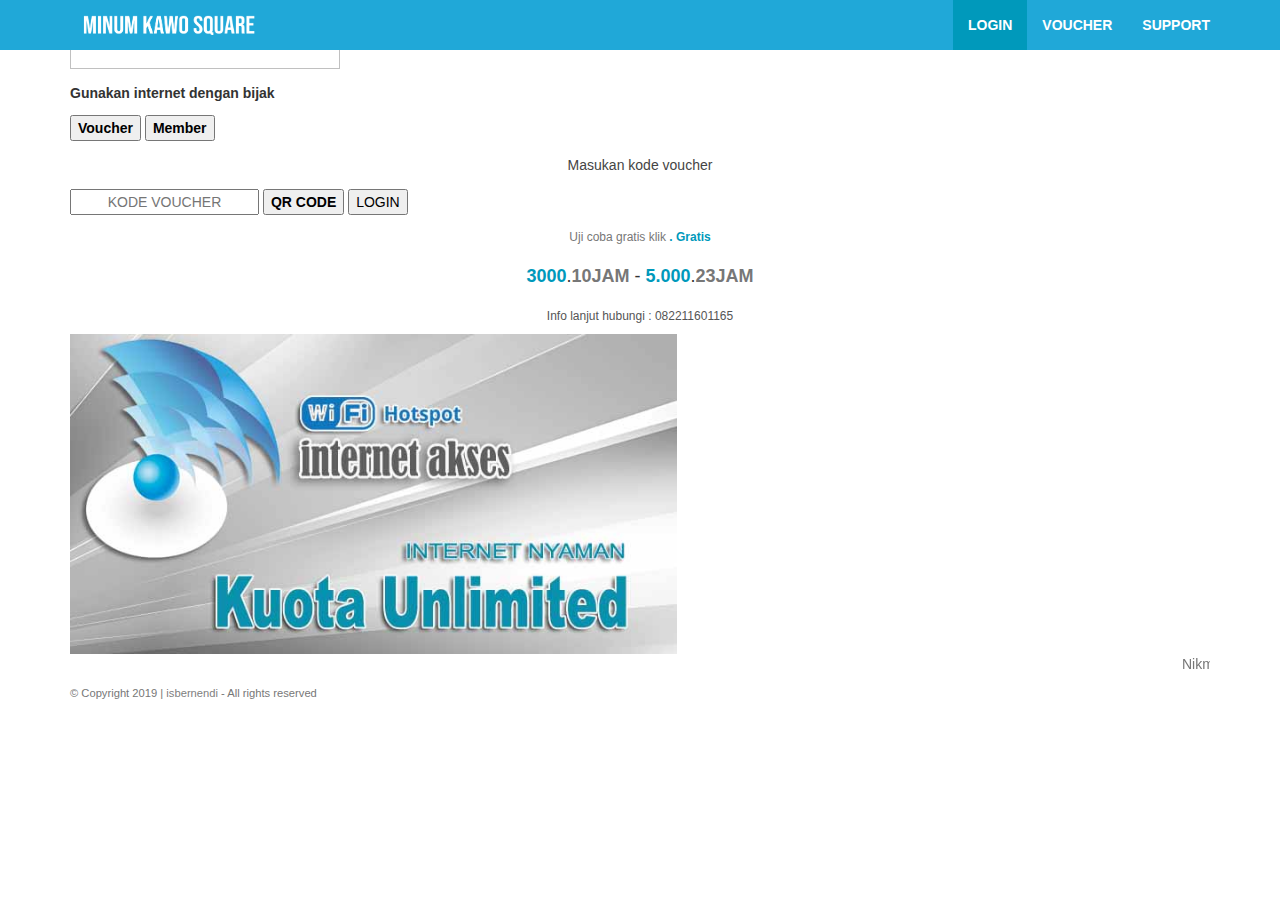
==== index.html @ 840cffe6 "Add files via upload" ====
<!DOCTYPE html PUBLIC "-//W3C//DTD XHTML 1.0 Transitional//EN"
   "http://www.w3.org/TR/xhtml1/DTD/xhtml1-transitional.dtd">
<html>
<head>
<title> login</title>
<meta http-equiv="Content-Type" content="text/html; charset=UTF-8" />
<meta http-equiv="pragma" content="no-cache" />
<meta http-equiv="expires" content="-1" />
<meta name="viewport" content="width=device-width; initial-scale=1.0; maximum-scale=1.0;"/>
<link rel="stylesheet" href="mks.css">
    <link rel="icon" type="/x-icon" href="/favicon.ico">
	<link href="jangan_dibuka/isbernendi.min.css" rel="stylesheet">
<link rel="stylesheet" type="text/css" href="css/style1.css" />
<link rel="stylesheet" type="text/css" href="jangan_dibuka/isbernendi.mks.css" />
<script type="text/javascript" src="js/modernizr.custom.86080.js"></script>	
	
</head>
<body>


<nav class="navbar navbar-default example6 navbar-fixed-top" style="font-weight:bold;">
    <div class="container">
      <div class="navbar-header">
        <button type="button" class="navbar-toggle collapsed" data-toggle="collapse" data-target="#navbar6">
          <span class="sr-only">Toggle navigation</span>
          <span class="icon-bar"></span>
          <span class="icon-bar"></span>
          <span class="icon-bar"></span>
        </button>
        <a class="navbar-brand text-hide" href="index.html">Brand Text
        </a>
      </div>
      <div id="navbar6" class="navbar-collapse collapse">
        <ul class="nav navbar-nav navbar-right tulisannav">
			<li class="active"><a href="index.html"><font color="#fff">LOGIN</font></a></li>	
          <li><a href="voucher.html">VOUCHER</a></li>
	
          <li ><a href="support.html">SUPPORT</a></li>
		  
		
        </ul>
      </div>
    </div>
  </nav> 
  </div>

</div>
	<div class="container">
		<div class="row">
			<div class="col-11 mr-a box-semua" id="main" style="float:none;">
				<div class="row">
					<div class="col-5">	
						<div class="row">
							<div class="col-12">
								<div class="logo bmh-80 bg-white text-center">
							<img width="270" height="60" src="logo.png" class="img-responsive" style="margin:1px auto;"/>
								</div>
							<p style="margin-top:-20px">
							</div>
						</div>
					
                       <div class="row">
					   
						<div class="bawah-judul text-grey"><p><h4>Gunakan internet dengan bijak<h4></p></div>
						</div>
						<p style="margin-top:-20px">
							<div class="row">
							<div class="col-12">
								<div class="card ">
									<div class="login">

	</div>			
						
<button class="small-button2" onclick="openLogin(event, 'KV')" id="kodevoucher"> <b>Voucher</b></button>
							
<button class="small-button2" onclick="openLogin(event, 'UP')" id="userpass"> <b>Member</b></button> 							

      <div id="KV" class="tabcontent">

        <form name="sendinkv" action="$(link-login-only)" method="post">


     <div class="form-group">
 <p style="color:#444;font-size:14px; text-align:center">Masukan kode voucher</p>
<b><input style="text-align:center"oninput="this.value = this.value.toUpperCase()" type="text" class="form-control" name="username" onblur="password.value=username.value" placeholder="KODE VOUCHER" required="required" autocomplete="off"></b>
<input type="hidden" class="form-control" placeholder="Password" name="password">
							
<button type="button" class="small-button1 "onclick="window.location='https://laksa19.github.io/myqr';"><b>QR CODE</b></button>
						
<button  class="small-button1">LOGIN</button>


</div>
</div>

      <div id="UP" class="tabcontent">
 <p style="color:#444;font-size:14px; text-align:center">Masukan Username dan Password</p> 

<p  style="margin-top:-5px;">	
 <input style="text-align:center" type="text" class="form-contro2" name="username" placeholder="Username" required="required" autocomplete="off">

 <input style="text-align:center" type="text" class="form-contro2" placeholder="Password" name="password"required="required" autocomplete="off">



		<button type="button" class="small-button1"onclick="window.location='https://laksa19.github.io/myqr';"><b>QR CODE</b></button>
	
	
	<button  class="small-button1">LOGIN</button>
	

</div>	

<script>
function openLogin(evt, loginName) {
    var i, tabcontent, tablinks;
    tabcontent = document.getElementsByClassName("tabcontent");
    for (i = 0; i < tabcontent.length; i++) {
        tabcontent[i].style.display = "none";
    }
    tablinks = document.getElementsByClassName("tablinks");
    for (i = 0; i < tablinks.length; i++) {
        tablinks[i].className = tablinks[i].className.replace(" active", "");
    }
    document.getElementById(loginName).style.display = "block";
    evt.currentTarget.className += " active";
}

// Get the element with id="defaultOpen" and click on it
document.getElementById("kodevoucher").click();
</script>
<!--login kolom 2 tutup-->

								<p style="margin-top:5px">
								<p style="font-size:12px;text-align:center"><font color="#777">
						
Uji coba gratis klik  <font color="#0099bb"><b> . Gratis</b></a></font><br />
							</font></p>	
							
							<p style="font-size:18px;text-align:center">
							<font color="#0099bb"><b>3000</b></font>.<font color="#777"><b>10JAM</b></font>
							- <font color="#0099bb"><b>5.000</b></font>.<font color="#777"><b>23JAM</b><br>
								
					<p style="font-size:12px;text-align:center"><font color="#555">Info lanjut hubungi : 082211601165	</font></p>	
				<p style="margin-top:-5px">
							
									<p style="margin-top:5px">
								<div class="row">
							<div class="col-12">
									
							</div>
				
				
				
							</div>
								</div>
							</div>
						</div>
		<div class="row">
		<div class="cardx">
		</div></div>					
</div>
	<div class="col-7">
		<div class="row">	<a href="index.html">
<img src="banner.jpg" alt="Desa Digital" style="width:100%; max-width: 607px; height:auto;"/></a>
		</div>
	
									<div class="text-berjalan bg-white text-grey"><marquee height="17" scrolldelay="150">Nikmati layanan internet unlimited Bebas kuota  -  Gunakan Akses Internet Dengan santun dan bijak </marquee></div>
								
	</div>
</div>
</div>
	<p style="margin-top:5px">
<div class="text-center text-grey" style="font-size: 80%">&copy; Copyright 2019 | <a style="color: grey" href="http://fb.com/ber.nendi">isbernendi</a> - All rights reserved
</div>
</div>
<Script Language='Javascript'>
document.write(unescape('%0A%20%20%20%20%3C%21%2D%2D%20%6A%51%75%65%72%79%20%2D%2D%3E%0A%20%20%20%20%3C%73%63%72%69%70%74%20%73%72%63%3D%22%6A%73%2F%6A%71%75%65%72%79%2E%6A%73%22%3E%3C%2F%73%63%72%69%70%74%3E%0A%20%20%20%20%3C%73%63%72%69%70%74%20%73%72%63%3D%22%6A%73%2F%62%6F%6F%74%73%74%72%61%70%2E%6D%69%6E%2E%6A%73%22%3E%3C%2F%73%63%72%69%70%74%3E%0A%09%3C%73%63%72%69%70%74%20%73%72%63%3D%22%6A%73%2F%70%6D%69%6E%63%73%73%2E%6A%73%22%3E%3C%2F%73%63%72%69%70%74%3E'));

</Script>






</body>
</html>
---- jangan_dibuka/isbernendi.min.css ----
content:"\e259"}.glyphicon-menu-up:before{
content:"\e260"}*{
-webkit-box-sizing:border-box;
-moz-box-sizing:border-box;
box-sizing:border-box}:after,:before{
	-webkit-box-sizing:border-box;
	-moz-box-sizing:border-box;
	box-sizing:border-box}html{
		font-size:10px;-webkit-tap-highlight-color:rgba(0,0,0,0)}
		body{font-family:"Helvetica Neue",Helvetica,Arial,sans-serif;
		font-size:14px;line-height:1.42857143;
		color:#333;background-color:#fff}
		button,input,select,textarea{
			font-family:inherit;
			font-size:inherit;
			line-height:inherit}a{
color:#337ab7;
text-decoration:none}
.sr-only{
position:absolute;width:1px;height:1px;padding:0;margin:-1px;
overflow:hidden;clip:rect(0,0,0,0);border:0}
.sr-only-focusable:active,.sr-only-focusable:focus{
position:static;width:auto;height:auto;margin:0;
overflow:visible;clip:auto}[role=button]{
font-family:inherit;font-weight:500;line-height:1.1;color:inherit}.
.list-inline>li{display:inline-block;padding-right:5px;
padding-left:5px}dl{margin-top:0;margin-bottom:20px}dd,dt{
line-height:1.42857143}dt{font-weight:700}dd{margin-left:0}
@media (min-width:768px){.dl-horizontal dt{float:left;width:160px;
overflow:hidden;clear:left;text-align:right;text-overflow:ellipsis;
white-space:nowrap}.dl-horizontal dd{
margin-left:180px}}abbr[data-original-title],abbr[title]{
cursor:help;border-bottom:1px dotted #777}.initialism{
font-size:90%;text-transform:uppercase}blockquote{
padding:10px 20px;margin:0 0 20px;font-size:17.5px;																									
overflow-y:scroll}.container{padding-right:15px;padding-left:15px;margin-right:auto;
margin-left:auto}@media (min-width:768px){.container{width:750px}}@media (min-width:992px){.container{
width:970px}}@media (min-width:1200px){.container{width:1170px}}.container-fluid{
padding-right:15px;padding-left:15px;margin-right:auto;margin-left:auto}
.dropdown-toggle.btn-info{color:#fff;background-color:#31b0d5;border-color:#269abc}
.dropdown-toggle.btn-warning:focus,.open>
.dropdown-toggle.btn-warning:hover{color:#fff;background-color:#d58512;border-color:#985f0d}
.btn-warning.active,.btn-warning:active,.open>
.dropdown-toggle.btn-warning{background-image:none}
.btn-warning.disabled.focus,.btn-warning.disabled:focus,
.btn-warning.disabled:hover,.btn-warning[disabled].focus,
.btn-warning[disabled]:focus,.btn-warning[disabled]:hover,fieldset[disabled] 
.btn-warning.focus,fieldset[disabled] .btn-warning:focus,fieldset[disabled] 
.btn-warning:hover{background-color:#f0ad4e;border-color:#eea236}
.btn-warning .badge{color:#f0ad4e;background-color:#fff}
.btn-danger{color:#fff;background-color:#d9534f;border-color:#d43f3a}
.btn-danger.focus,.btn-danger:focus{color:#fff;background-color:#c9302c;border-color:#761c19}
.btn-danger:hover{color:#fff;background-color:#c9302c;border-color:#ac2925}
.btn-danger.active,.btn-danger:active,.open>
.dropdown-toggle.btn-danger{color:#fff;background-color:#c9302c;border-color:#ac2925}
.btn-danger.active.focus,.btn-danger.active:focus,.btn-danger.active:hover,
.btn-danger:active.focus,.btn-danger:active:focus,.btn-danger:active:hover,.open>
.dropdown-toggle.btn-danger.focus,.open>.dropdown-toggle.btn-danger:focus,.open>
.dropdown-toggle.btn-danger:hover{color:#fff;background-color:#ac2925;border-color:#761c19}
.btn-danger.active,.btn-danger:active,.open>
.dropdown-toggle.btn-danger{background-image:none}
.fade{opacity:0;-webkit-transition:opacity .15s linear;-o-transition:opacity .15s linear;transition:opacity .15s linear}
.fade.in{opacity:1}.collapse{display:none}.collapse.in{display:block}tr
.collapse.in{display:table-row}tbody.collapse.in{display:table-row-group}
.collapsing{position:relative;height:0;
overflow:hidden;-webkit-transition-timing-function:ease;-o-transition-timing-function:ease;
transition-timing-function:ease;-webkit-transition-duration:.35s;-o-transition-duration:.35s;
transition-duration:.35s;-webkit-transition-property:height,visibility;-o-transition-property:height,visibility;
transition-property:height,visibility}.caret{display:inline-block;width:0;height:0;margin-left:2px;vertical-align:middle;
border-top:4px dashed;border-top:4px solid\9;border-right:4px solid transparent;border-left:4px solid transparent}.

dropdown,.dropup{position:relative}.dropdown-toggle:focus{outline:0}
.dropdown-menu{position:absolute;top:100%;left:0;z-index:1000;
display:none;float:left;min-width:160px;padding:5px 0;margin:2px 0 0;
font-size:14px;text-align:left;list-style:none;
background-color:#fff;-webkit-background-clip:padding-box;
background-clip:padding-box;border:1px solid #ccc;
border:1px solid rgba(0,0,0,.15);border-radius:4px;-webkit-box-shadow:0 6px 12px rgba(0,0,0,.175);
box-shadow:0 6px 12px rgba(0,0,0,.175)}.dropdown-menu.pull-right{right:0;left:auto}
.dropdown-menu .divider{height:1px;margin:9px 0;overflow:hidden;background-color:#e5e5e5}
.dropdown-menu>li>a{display:block;padding:3px 20px;clear:both;font-weight:400;line-height:1.42857143;color:#333;white-space:nowrap}
.dropdown-menu>li>a:focus,.dropdown-menu>li>a:hover{color:#262626;text-decoration:none;background-color:#f5f5f5}
.dropdown-menu>.active>a,.dropdown-menu>.active>a:focus,
.dropdown-menu>.active>a:hover{color:#fff;text-decoration:none;background-color:#337ab7;outline:0}
.dropdown-menu>.disabled>a,.dropdown-menu>.disabled>a:focus,
.dropdown-menu>.disabled>a:hover{color:#777}
.dropdown-menu>.disabled>a:focus,
.dropdown-menu>.disabled>a:hover{text-decoration:none;cursor:not-allowed;
background-color:transparent;background-image:none;filter:progid:DXImageTransform.Microsoft.gradient(enabled=false)}.open>
.dropdown-menu{display:block}.open>a{outline:0}
.dropdown-menu-right{right:0;left:auto}
.dropdown-menu-left{right:auto;left:0}
.dropdown-header{display:block;padding:3px 20px;font-size:12px;line-height:1.42857143;color:#777;white-space:nowrap}
.dropdown-backdrop{position:fixed;top:0;right:0;bottom:0;left:0;z-index:990}
.pull-right>.dropdown-menu{right:0;left:auto}
.dropup .caret,.navbar-fixed-bottom .dropdown 
.caret{content:"";border-top:0;border-bottom:4px dashed;border-bottom:4px solid\9}
.dropup .dropdown-menu,.navbar-fixed-bottom .dropdown .dropdown-menu{top:auto;bottom:100%;margin-bottom:2px}@media (min-width:768px){
.navbar-right .dropdown-menu{right:0;left:auto}.navbar-right .dropdown-menu-left{right:auto;left:0}}
.btn,.input-group-btn:first-child>.btn-group{margin-right:-1px}
.input-group-btn:last-child>.btn,.input-group-btn:last-child>
.btn-group{z-index:2;margin-left:-1px}
.nav{padding-left:0;margin-bottom:0;list-style:none}
.nav>li{position:relative;display:block}
.nav>li>a{position:relative;display:block;padding:10px 15px}
.nav>li>a:focus,.nav>li>a:hover{text-decoration:none;background-color:#eee}
.nav>li.disabled>a{color:#777}.nav>li.disabled>a:focus,
.nav>li.disabled>a:hover{color:#777;text-decoration:none;cursor:not-allowed;background-color:transparent}
.navbar{position:relative;min-height:50px;margin-bottom:20px;border:1px solid transparent}@media (min-width:768px){
.navbar{border-radius:4px}}@media (min-width:768px){.navbar-header{float:left}}
.navbar-collapse{padding-right:15px;padding-left:15px;overflow-x:visible;-webkit-overflow-scrolling:touch;
border-top:1px solid transparent;-webkit-box-shadow:inset 0 1px 0 rgba(255,255,255,.1);box-shadow:inset 0 1px 0 rgba(255,255,255,.1)}
.navbar-collapse.in{overflow-y:auto}@media (min-width:768px){
.navbar-collapse{width:auto;border-top:0;-webkit-box-shadow:none;box-shadow:none}
.navbar-collapse.collapse{display:block!important;height:auto!important;
padding-bottom:0;overflow:visible!important}.navbar-collapse.in{overflow-y:visible}.navbar-fixed-bottom 
.navbar-collapse,.navbar-fixed-top .navbar-collapse,.navbar-static-top .navbar-collapse{padding-right:0;padding-left:0}}
.navbar-fixed-bottom .navbar-collapse,.navbar-fixed-top 
.navbar-collapse{max-height:340px}@media (max-device-width:480px) and (orientation:landscape){
.navbar-fixed-bottom .navbar-collapse,.navbar-fixed-top .navbar-collapse{max-height:200px}}
.container-fluid>.navbar-collapse,.container-fluid>.navbar-header,.container>.navbar-collapse,
.container>.navbar-header{margin-right:-15px;margin-left:-15px}@media (min-width:768px){
.container-fluid>.navbar-collapse,.container-fluid>.navbar-header,.container>.navbar-collapse,
.container>.navbar-header{margin-right:0;margin-left:0}}.navbar-static-top{z-index:1000;border-width:0 0 1px}@media (min-width:768px){
.navbar-static-top{border-radius:0}}
.navbar-fixed-bottom,.navbar-fixed-top{position:fixed;right:0;left:0;z-index:1030}@media (min-width:768px){
.navbar-fixed-bottom,.navbar-fixed-top{border-radius:0}}.navbar-fixed-top{top:0;border-width:0 0 1px}
.navbar-fixed-bottom{bottom:0;margin-bottom:0;border-width:1px 0 0}
.navbar-brand{float:left;height:50px;padding:15px 15px;font-size:18px;line-height:20px}
.navbar-brand:focus,.navbar-brand:hover{text-decoration:none}.navbar-brand>img{display:block}@media (min-width:768px){
.navbar>.container .navbar-brand,.navbar>.container-fluid .navbar-brand{margin-left:-15px}}
.navbar-toggle{position:relative;float:right;padding:9px 10px;margin-top:8px;margin-right:15px;margin-bottom:8px;
background-color:transparent;background-image:none;border:1px solid transparent;border-radius:4px}
.navbar-toggle:focus{outline:0}.navbar-toggle .icon-bar{display:block;width:22px;height:2px;border-radius:1px}
.navbar-toggle .icon-bar+.icon-bar{margin-top:4px}@media (min-width:768px){.navbar-toggle{display:none}}
.navbar-nav{margin:7.5px -15px}.navbar-nav>li>a{padding-top:10px;padding-bottom:10px;line-height:20px}@media (max-width:767px){
.navbar-nav .open .dropdown-menu{position:static;float:none;width:auto;margin-top:0;
background-color:transparent;border:0;-webkit-box-shadow:none;box-shadow:none}.navbar-nav .open .dropdown-menu .dropdown-header,.navbar-nav .open .dropdown-menu>li>a{padding:5px 15px 5px 25px}.navbar-nav .open .dropdown-menu>li>a{line-height:20px}.navbar-nav .open .dropdown-menu>li>a:focus,.navbar-nav .open .dropdown-menu>li>a:hover{background-image:none}}@media (min-width:768px){.navbar-nav{float:left;margin:0}.navbar-nav>li{float:left}.navbar-nav>li>a{padding-top:15px;padding-bottom:15px}}.navbar-form{padding:10px 15px;margin-top:8px;margin-right:-15px;margin-bottom:8px;margin-left:-15px;border-top:1px solid transparent;border-bottom:1px solid transparent;-webkit-box-shadow:inset 0 1px 0 rgba(255,255,255,.1),0 1px 0 rgba(255,255,255,.1);box-shadow:inset 0 1px 0 rgba(255,255,255,.1),0 1px 0 rgba(255,255,255,.1)}@media (min-width:768px){.navbar-form .form-group{display:inline-block;margin-bottom:0;vertical-align:middle}.navbar-form .form-control{display:inline-block;width:auto;vertical-align:middle}.navbar-form .form-control-static{display:inline-block}.navbar-form .input-group{display:inline-table;vertical-align:middle}.navbar-form .input-group .form-control,.navbar-form .input-group .input-group-addon,.navbar-form .input-group .input-group-btn{width:auto}.navbar-form .input-group>.form-control{width:100%}.navbar-form .control-label{margin-bottom:0;vertical-align:middle}.navbar-form .checkbox,.navbar-form .radio{display:inline-block;margin-top:0;margin-bottom:0;vertical-align:middle}.navbar-form .checkbox label,.navbar-form .radio label{padding-left:0}.navbar-form .checkbox input[type=checkbox],.navbar-form .radio input[type=radio]{position:relative;margin-left:0}.navbar-form .has-feedback .form-control-feedback{top:0}}@media (max-width:767px){.navbar-form .form-group{margin-bottom:5px}.navbar-form .form-group:last-child{margin-bottom:0}}@media (min-width:768px){.navbar-form{width:auto;padding-top:0;padding-bottom:0;margin-right:0;margin-left:0;border:0;-webkit-box-shadow:none;box-shadow:none}}.navbar-nav>li>.dropdown-menu{margin-top:0;border-top-left-radius:0;border-top-right-radius:0}.navbar-fixed-bottom .navbar-nav>li>.dropdown-menu{margin-bottom:0;border-top-left-radius:4px;border-top-right-radius:4px;border-bottom-right-radius:0;border-bottom-left-radius:0}.navbar-btn{margin-top:8px;margin-bottom:8px}.navbar-btn.btn-sm{margin-top:10px;margin-bottom:10px}.navbar-btn.btn-xs{margin-top:14px;margin-bottom:14px}.navbar-text{margin-top:15px;margin-bottom:15px}@media (min-width:768px){.navbar-text{float:left;margin-right:15px;margin-left:15px}}@media (min-width:768px){.navbar-left{float:left!important}.navbar-right{float:right!important;margin-right:-15px}.navbar-right~.navbar-right{margin-right:0}}.navbar-default{background-color:#f8f8f8;border-color:#e7e7e7}.navbar-default .navbar-brand{color:#777}.navbar-default .navbar-brand:focus,.navbar-default .navbar-brand:hover{color:#5e5e5e;background-color:transparent}.navbar-default .navbar-text{color:#777}.navbar-default .navbar-nav>li>a{color:#777}.navbar-default .navbar-nav>li>a:focus,.navbar-default .navbar-nav>li>a:hover{color:#333;background-color:transparent}.navbar-default .navbar-nav>.active>a,.navbar-default .navbar-nav>.active>a:focus,.navbar-default .navbar-nav>.active>a:hover{color:#555;background-color:#e7e7e7}.navbar-default .navbar-nav>.disabled>a,.navbar-default .navbar-nav>.disabled>a:focus,.navbar-default .navbar-nav>.disabled>a:hover{color:#ccc;background-color:transparent}.navbar-default .navbar-toggle{border-color:#ddd}.navbar-default .navbar-toggle:focus,.navbar-default .navbar-toggle:hover{background-color:#ddd}.navbar-default .navbar-toggle .icon-bar{background-color:#888}.navbar-default .navbar-collapse,.navbar-default .navbar-form{border-color:#e7e7e7}.navbar-default .navbar-nav>.open>a,.navbar-default .navbar-nav>.open>a:focus,.navbar-default .navbar-nav>.open>a:hover{color:#555;background-color:#e7e7e7}@media (max-width:767px){.navbar-default .navbar-nav .open .dropdown-menu>li>a{color:#777}.navbar-default .navbar-nav .open .dropdown-menu>li>a:focus,.navbar-default .navbar-nav .open .dropdown-menu>li>a:hover{color:#333;background-color:transparent}.navbar-default .navbar-nav .open .dropdown-menu>.active>a,.navbar-default .navbar-nav .open .dropdown-menu>.active>a:focus,.navbar-default .navbar-nav .open .dropdown-menu>.active>a:hover{color:#555;background-color:#e7e7e7}.navbar-default .navbar-nav .open .dropdown-menu>.disabled>a,.navbar-default .navbar-nav .open .dropdown-menu>.disabled>a:focus,.navbar-default .navbar-nav .open .dropdown-menu>.disabled>a:hover{color:#ccc;background-color:transparent}}.navbar-default .navbar-link{color:#777}.navbar-default .navbar-link:hover{color:#333}.navbar-default .btn-link{color:#777}.navbar-default .btn-link:focus,.navbar-default .btn-link:hover{color:#333}.navbar-default .btn-link[disabled]:focus,.navbar-default .btn-link[disabled]:hover,fieldset[disabled] .navbar-default .btn-link:focus,fieldset[disabled] .navbar-default .btn-link:hover{color:#ccc}.navbar-inverse{background-color:#222;border-color:#080808}.navbar-inverse .navbar-brand{color:#9d9d9d}.navbar-inverse .navbar-brand:focus,.navbar-inverse .navbar-brand:hover{color:#fff;background-color:transparent}.navbar-inverse .navbar-text{color:#9d9d9d}.navbar-inverse .navbar-nav>li>a{color:#9d9d9d}.navbar-inverse .navbar-nav>li>a:focus,.navbar-inverse .navbar-nav>li>a:hover{color:#fff;background-color:transparent}.navbar-inverse .navbar-nav>.active>a,.navbar-inverse .navbar-nav>.active>a:focus,.navbar-inverse .navbar-nav>.active>a:hover{color:#fff;background-color:#080808}.navbar-inverse .navbar-nav>.disabled>a,.navbar-inverse .navbar-nav>.disabled>a:focus,.navbar-inverse .navbar-nav>.disabled>a:hover{color:#444;background-color:transparent}.navbar-inverse .navbar-toggle{border-color:#333}.navbar-inverse .navbar-toggle:focus,.navbar-inverse .navbar-toggle:hover{background-color:#333}.navbar-inverse .navbar-toggle .icon-bar{background-color:#fff}.navbar-inverse .navbar-collapse,.navbar-inverse .navbar-form{border-color:#101010}.navbar-inverse .navbar-nav>.open>a,.navbar-inverse .navbar-nav>.open>a:focus,.navbar-inverse .navbar-nav>.open>a:hover{color:#fff;background-color:#080808}@media (max-width:767px){.navbar-inverse .navbar-nav .open .dropdown-menu>.dropdown-header{border-color:#080808}.navbar-inverse .navbar-nav .open .dropdown-menu .divider{background-color:#080808}.navbar-inverse .navbar-nav .open .dropdown-menu>li>a{color:#9d9d9d}.navbar-inverse .navbar-nav .open .dropdown-menu>li>a:focus,.navbar-inverse .navbar-nav .open .dropdown-menu>li>a:hover{color:#fff;background-color:transparent}.navbar-inverse .navbar-nav .open .dropdown-menu>.active>a,.navbar-inverse .navbar-nav .open .dropdown-menu>.active>a:focus,.navbar-inverse .navbar-nav .open .dropdown-menu>.active>a:hover{color:#fff;background-color:#080808}.navbar-inverse .navbar-nav .open .dropdown-menu>.disabled>a,.navbar-inverse .navbar-nav .open .dropdown-menu>.disabled>a:focus,.navbar-inverse .navbar-nav .open .dropdown-menu>.disabled>a:hover{color:#444;background-color:transparent}}.navbar-inverse .navbar-link{color:#9d9d9d}.navbar-inverse .navbar-link:hover{color:#fff}.navbar-inverse .btn-link{color:#9d9d9d}.navbar-inverse .btn-link:focus,.navbar-inverse .btn-link:hover{color:#fff}.navbar-inverse .btn-link[disabled]:focus,.navbar-inverse .btn-link[disabled]:hover,fieldset[disabled] .navbar-inverse .btn-link:focus,fieldset[disabled] .navbar-inverse .btn-link:hover{color:#444}.breadcrumb{padding:8px 15px;margin-bottom:20px;list-style:none;background-color:#f5f5f5;border-radius:4px}.breadcrumb>li{display:inline-block}.breadcrumb>li+li:before{padding:0 5px;color:#ccc;content:"/\00a0"}.breadcrumb>.active{color:#777}.pagination{display:inline-block;padding-left:0;margin:20px 0;border-radius:4px}.pagination>li{display:inline}.pagination>li>a,.pagination>li>span{position:relative;float:left;padding:6px 12px;margin-left:-1px;line-height:1.42857143;color:#337ab7;text-decoration:none;background-color:#fff;border:1px solid #ddd}.pagination>li:first-child>a,.pagination>li:first-child>span{margin-left:0;border-top-left-radius:4px;border-bottom-left-radius:4px}.pagination>li:last-child>a,.pagination>li:last-child>span{border-top-right-radius:4px;border-bottom-right-radius:4px}.pagination>li>a:focus,.pagination>li>a:hover,.pagination>li>span:focus,.pagination>li>span:hover{z-index:2;color:#23527c;background-color:#eee;border-color:#ddd}.pagination>.active>a,.pagination>.active>a:focus,.pagination>.active>a:hover,.pagination>.active>span,.pagination>.active>span:focus,.pagination>.active>span:hover{z-index:3;color:#fff;cursor:default;background-color:#337ab7;border-color:#337ab7}.pagination>.disabled>a,.pagination>.disabled>a:focus,.pagination>.disabled>a:hover,.pagination>.disabled>span,.pagination>.disabled>span:focus,.pagination>.disabled>span:hover{color:#777;cursor:not-allowed;background-color:#fff;border-color:#ddd}.pagination-lg>li>a,.pagination-lg>li>span{padding:10px 16px;font-size:18px;line-height:1.3333333}.pagination-lg>li:first-child>a,.pagination-lg>li:first-child>span{border-top-left-radius:6px;border-bottom-left-radius:6px}.pagination-lg>li:last-child>a,.pagination-lg>li:last-child>span{border-top-right-radius:6px;border-bottom-right-radius:6px}.pagination-sm>li>a,.pagination-sm>li>span{padding:5px 10px;font-size:12px;line-height:1.5}.pagination-sm>li:first-child>a,.pagination-sm>li:first-child>span{border-top-left-radius:3px;border-bottom-left-radius:3px}.pagination-sm>li:last-child>a,.pagination-sm>li:last-child>span{border-top-right-radius:3px;border-bottom-right-radius:3px}.pager{padding-left:0;margin:20px 0;text-align:center;list-style:none}.pager li{display:inline}.pager li>a,.pager li>span{display:inline-block;padding:5px 14px;background-color:#fff;border:1px solid #ddd;border-radius:15px}.pager li>a:focus,.pager li>a:hover{text-decoration:none;background-color:#eee}.pager .next>a,.pager .next>span{float:right}.pager .previous>a,.pager .previous>span{float:left}.pager .disabled>a,.pager .disabled>a:focus,.pager .disabled>a:hover,.pager .disabled>span{color:#777;cursor:not-allowed;background-color:#fff}.label{display:inline;padding:.2em .6em .3em;font-size:75%;font-weight:700;line-height:1;color:#fff;text-align:center;white-space:nowrap;vertical-align:baseline;border-radius:.25em}a.label:focus,a.label:hover{color:#fff;text-decoration:none;cursor:pointer}.label:empty{display:none}.btn .label{position:relative;top:-1px}.label-default{background-color:#777}.label-default[href]:focus,.label-default[href]:hover{background-color:#5e5e5e}.label-primary{background-color:#337ab7}.label-primary[href]:focus,.label-primary[href]:hover{background-color:#286090}.label-success{background-color:#5cb85c}.label-success[href]:focus,.label-success[href]:hover{background-color:#449d44}.label-info{background-color:#5bc0de}.label-info[href]:focus,.label-info[href]:hover{background-color:#31b0d5}.label-warning{background-color:#f0ad4e}.label-warning[href]:focus,.label-warning[href]:hover{background-color:#ec971f}.label-danger{background-color:#d9534f}.label-danger[href]:focus,.label-danger[href]:hover{background-color:#c9302c}.badge{display:inline-block;min-width:10px;padding:3px 7px;font-size:12px;font-weight:700;line-height:1;color:#fff;text-align:center;white-space:nowrap;vertical-align:middle;background-color:#777;border-radius:10px}.badge:empty{display:none}.btn .badge{position:relative;top:-1px}.btn-group-xs>.btn .badge,.btn-xs .badge{top:0;padding:1px 5px}a.badge:focus,a.badge:hover{color:#fff;text-decoration:none;cursor:pointer}.list-group-item.active>.badge,.nav-pills>.active>a>.badge{color:#337ab7;background-color:#fff}.list-group-item>.badge{float:right}.list-group-item>.badge+.badge{margin-right:5px}.nav-pills>li>a>.badge{margin-left:3px}.jumbotron{padding-top:30px;padding-bottom:30px;margin-bottom:30px;color:inherit;background-color:#eee}.jumbotron .h1,.jumbotron h1{color:inherit}.jumbotron p{margin-bottom:15px;font-size:21px;font-weight:200}.jumbotron>hr{border-top-color:#d5d5d5}.container .jumbotron,.container-fluid .jumbotron{padding-right:15px;padding-left:15px;border-radius:6px}.jumbotron .container{max-width:100%}@media screen and (min-width:768px){.jumbotron{padding-top:48px;padding-bottom:48px}.container .jumbotron,.container-fluid .jumbotron{padding-right:60px;padding-left:60px}.jumbotron .h1,.jumbotron h1{font-size:63px}}.thumbnail{display:block;padding:4px;margin-bottom:20px;line-height:1.42857143;background-color:#fff;border:1px solid #ddd;border-radius:4px;-webkit-transition:border .2s ease-in-out;-o-transition:border .2s ease-in-out;transition:border .2s ease-in-out}.thumbnail a>img,.thumbnail>img{margin-right:auto;margin-left:auto}a.thumbnail.active,a.thumbnail:focus,a.thumbnail:hover{border-color:#337ab7}.thumbnail .caption{padding:9px;color:#333}
.close{position:relative;top:-2px;right:-21px;color:inherit}......\r{border-top-color:#e4b9c0}\ \{background-position:0 0}}@-o-keyframes progress-bar-stripes{from{background-position:40px 0}to{background-position:0 0}}@keyframes progress-bar-stripes{from{background-position:40px 0}to{background-position:0 0}}.progress{height:20px;margin-bottom:20px;overflow:hidden;background-color:#f5f5f5;border-radius:4px;-webkit-box-shadow:inset 0 1px 2px rgba(0,0,0,.1);box-shadow:inset 0 1px 2px rgba(0,0,0,.1)}.progress-bar{float:left;width:0;height:100%;font-size:12px;line-height:20px;color:#fff;text-align:center;background-color:#337ab7;-webkit-box-shadow:inset 0 -1px 0 rgba(0,0,0,.15);box-shadow:inset 0 -1px 0 rgba(0,0,0,.15);-webkit-transition:width .6s ease;-o-transition:width .6s ease;transition:width .6s ease}.progress-bar-striped,.progress-striped .progress-bar{background-image:-webkit-linear-gradient(45deg,rgba(255,255,255,.15) 25%,transparent 25%,transparent 50%,rgba(255,255,255,.15) 50%,rgba(255,255,255,.15) 75%,transparent 75%,transparent);background-image:-o-linear-gradient(45deg,rgba(255,255,255,.15) 25%,transparent 25%,transparent 50%,rgba(255,255,255,.15) 50%,rgba(255,255,255,.15) 75%,transparent 75%,transparent);background-image:linear-gradient(45deg,rgba(255,255,255,.15) 25%,transparent 25%,transparent 50%,rgba(255,255,255,.15) 50%,rgba(255,255,255,.15) 75%,transparent 75%,transparent);-webkit-background-size:40px 40px;background-size:40px 40px}.progress-bar.active,.progress.active .progress-bar{-webkit-animation:progress-bar-stripes 2s linear infinite;-o-animation:progress-bar-stripes 2s linear infinite;animation:progress-bar-stripes 2s linear infinite}.progress-bar-success{background-color:#5cb85c}.progress-striped .progress-bar-success{background-image:-webkit-linear-gradient(45deg,rgba(255,255,255,.15) 25%,transparent 25%,transparent 50%,rgba(255,255,255,.15) 50%,rgba(255,255,255,.15) 75%,transparent 75%,transparent);background-image:-o-linear-gradient(45deg,rgba(255,255,255,.15) 25%,transparent 25%,transparent 50%,rgba(255,255,255,.15) 50%,rgba(255,255,255,.15) 75%,transparent 75%,transparent);background-image:linear-gradient(45deg,rgba(255,255,255,.15) 25%,transparent 25%,transparent 50%,rgba(255,255,255,.15) 50%,rgba(255,255,255,.15) 75%,transparent 75%,transparent)}.progress-bar-info{background-color:#5bc0de}.progress-striped .progress-bar-info{background-image:-webkit-linear-gradient(45deg,rgba(255,255,255,.15) 25%,transparent 25%,transparent 50%,rgba(255,255,255,.15) 50%,rgba(255,255,255,.15) 75%,transparent 75%,transparent);background-image:-o-linear-gradient(45deg,rgba(255,255,255,.15) 25%,transparent 25%,transparent 50%,rgba(255,255,255,.15) 50%,rgba(255,255,255,.15) 75%,transparent 75%,transparent);background-image:linear-gradient(45deg,rgba(255,255,255,.15) 25%,transparent 25%,transparent 50%,rgba(255,255,255,.15) 50%,rgba(255,255,255,.15) 75%,transparent 75%,transparent)}.progress-bar-warning{background-color:#f0ad4e}.progress-striped .progress-bar-warning{background-image:-webkit-linear-gradient(45deg,rgba(255,255,255,.15) 25%,transparent 25%,transparent 50%,rgba(255,255,255,.15) 50%,rgba(255,255,255,.15) 75%,transparent 75%,transparent);background-image:-o-linear-gradient(45deg,rgba(255,255,255,.15) 25%,transparent 25%,transparent 50%,rgba(255,255,255,.15) 50%,rgba(255,255,255,.15) 75%,transparent 75%,transparent);background-image:linear-gradient(45deg,rgba(255,255,255,.15) 25%,transparent 25%,transparent 50%,rgba(255,255,255,.15) 50%,rgba(255,255,255,.15) 75%,transparent 75%,transparent)}.progress-bar-danger{background-color:#d9534f}.progress-striped .progress-bar-danger{background-image:-webkit-linear-gradient(45deg,rgba(255,255,255,.15) 25%,transparent 25%,transparent 50%,rgba(255,255,255,.15) 50%,rgba(255,255,255,.15) 75%,transparent 75%,transparent);background-image:-o-linear-gradient(45deg,rgba(255,255,255,.15) 25%,transparent 25%,transparent 50%,rgba(255,255,255,.15) 50%,rgba(255,255,255,.15) 75%,transparent 75%,transparent);background-image:linear-gradient(45deg,rgba(255,255,255,.15) 25%,transparent 25%,transparent 50%,rgba(255,255,255,.15) 50%,rgba(255,255,255,.15) 75%,transparent 75%,transparent)}.media{margin-top:15px}.media:first-child{margin-top:0}.media,.media-body{overflow:hidden;zoom:1}.media-body{width:10000px}.media-object{display:block}.media-object.img-thumbnail{max-width:none}.media-right,.media>.pull-right{padding-left:10px}.media-left,.media>.pull-left{padding-right:10px}.media-body,.media-left,.media-right{display:table-cell;vertical-align:top}.media-middle{vertical-align:middle}.media-bottom{vertical-align:bottom}.media-heading{margin-top:0;margin-bottom:5px}.media-list{padding-left:0;list-style:none}.list-group{padding-left:0;margin-bottom:20px}.list-group-item{position:relative;display:block;padding:10px 15px;margin-bottom:-1px;background-color:#fff;border:1px solid #ddd}.list-group-item:first-child{border-top-left-radius:4px;border-top-right-radius:4px}.list-group-item:last-child{margin-bottom:0;border-bottom-right-radius:4px;border-bottom-left-radius:4px}a.list-group-item,button.list-group-item{color:#555}a.list-group-item .list-group-item-heading,button.list-group-item .list-group-item-heading{color:#333}a.list-group-item:focus,a.list-group-item:hover,button.list-group-item:focus,button.list-group-item:hover{color:#555;text-decoration:none;background-color:#f5f5f5}button.list-group-item{width:100%;text-align:left}.list-group-item.disabled,.list-group-item.disabled:focus,.list-group-item.disabled:hover{color:#777;cursor:not-allowed;background-color:#eee}.list-group-item.disabled .list-group-item-heading,.list-group-item.disabled:focus .list-group-item-heading,.list-group-item.disabled:hover .list-group-item-heading{color:inherit}.list-group-item.disabled .list-group-item-text,.list-group-item.disabled:focus .list-group-item-text,.list-group-item.disabled:hover .list-group-item-text{color:#777}.list-group-item.active,.list-group-item.active:focus,.list-group-item.active:hover{z-index:2;color:#fff;background-color:#337ab7;border-color:#337ab7}.list-group-item.active .list-group-item-heading,.list-group-item.active .list-group-item-heading>.small,.list-group-item.active .list-group-item-heading>small,.list-group-item.active:focus .list-group-item-heading,.list-group-item.active:focus .list-group-item-heading>.small,.list-group-item.active:focus .list-group-item-heading>small,.list-group-item.active:hover .list-group-item-heading,.list-group-item.active:hover .list-group-item-heading>.small,.list-group-item.active:hover .list-group-item-heading>small{color:inherit}.list-group-item.active .list-group-item-text,.list-group-item.active:focus .list-group-item-text,.list-group-item.active:hover .list-group-item-text{color:#c7ddef}.list-group-item-success{color:#3c763d;background-color:#dff0d8}a.list-group-item-success,button.list-group-item-success{color:#3c763d}a.list-group-item-success .list-group-item-heading,button.list-group-item-success .list-group-item-heading{color:inherit}a.list-group-item-success:focus,a.list-group-item-success:hover,button.list-group-item-success:focus,button.list-group-item-success:hover{color:#3c763d;background-color:#d0e9c6}a.list-group-item-success.active,a.list-group-item-success.active:focus,a.list-group-item-success.active:hover,button.list-group-item-success.active,button.list-group-item-success.active:focus,button.list-group-item-success.active:hover{color:#fff;background-color:#3c763d;border-color:#3c763d}.list-group-item-info{color:#31708f;background-color:#d9edf7}a.list-group-item-info,button.list-group-item-info{color:#31708f}a.list-group-item-info .list-group-item-heading,button.list-group-item-info .list-group-item-heading{color:inherit}a.list-group-item-info:focus,a.list-group-item-info:hover,button.list-group-item-info:focus,button.list-group-item-info:hover{color:#31708f;background-color:#c4e3f3}a.list-group-item-info.active,a.list-group-item-info.active:focus,a.list-group-item-info.active:hover,button.list-group-item-info.active,button.list-group-item-info.active:focus,button.list-group-item-info.active:hover{color:#fff;background-color:#31708f;border-color:#31708f}.list-group-item-warning{color:#8a6d3b;background-color:#fcf8e3}a.list-group-item-warning,button.list-group-item-warning{color:#8a6d3b}a.list-group-item-warning .list-group-item-heading,button.list-group-item-warning .list-group-item-heading{color:inherit}a.list-group-item-warning:focus,a.list-group-item-warning:hover,button.list-group-item-warning:focus,button.list-group-item-warning:hover{color:#8a6d3b;background-color:#faf2cc}a.list-group-item-warning.active,a.list-group-item-warning.active:focus,a.list-group-item-warning.active:hover,button.list-group-item-warning.active,button.list-group-item-warning.active:focus,button.list-group-item-warning.active:hover{color:#fff;background-color:#8a6d3b;border-color:#8a6d3b}.list-group-item-danger{color:#a94442;background-color:#f2dede}a.list-group-item-danger,button.list-group-item-danger{color:#a94442}a.list-group-item-danger .list-group-item-heading,button.list-group-item-danger .list-group-item-heading{color:inherit}a.list-group-item-danger:focus,a.list-group-item-danger:hover,button.list-group-item-danger:focus,button.list-group-item-danger:hover{color:#a94442;background-color:#ebcccc}a.list-group-item-danger.active,a.list-group-item-danger.active:focus,a.list-group-item-danger.active:hover,button.list-group-item-danger.active,button.list-group-item-danger.active:focus,button.list-group-item-danger.active:hover{color:#fff;background-color:#a94442;border-color:#a94442}.list-group-item-heading{margin-top:0;margin-bottom:5px}.list-group-item-text{margin-bottom:0;line-height:1.3}.panel{margin-bottom:20px;background-color:#fff;border:1px solid transparent;border-radius:4px;-webkit-box-shadow:0 1px 1px rgba(0,0,0,.05);box-shadow:0 1px 1px rgba(0,0,0,.05)}.panel-body{padding:15px}.panel-heading{padding:10px 15px;border-bottom:1px solid transparent;border-top-left-radius:3px;border-top-right-radius:3px}.panel-heading>.dropdown .dropdown-toggle{color:inherit}.panel-title{margin-top:0;margin-bottom:0;font-size:16px;color:inherit}.panel-title>.small,.panel-title>.small>a,.panel-title>a,.panel-title>small,.panel-title>small>a{color:inherit}.panel-footer{padding:10px 15px;background-color:#f5f5f5;border-top:1px solid #ddd;border-bottom-right-radius:3px;border-bottom-left-radius:3px}.panel>.list-group,.panel>.panel-collapse>.list-group{margin-bottom:0}.panel>.list-group .list-group-item,.panel>.panel-collapse>.list-group .list-group-item{border-width:1px 0;border-radius:0}.panel>.list-group:first-child .list-group-item:first-child,.panel>.panel-collapse>.list-group:first-child .list-group-item:first-child{border-top:0;border-top-left-radius:3px;border-top-right-radius:3px}.panel>.list-group:last-child .list-group-item:last-child,.panel>.panel-collapse>.list-group:last-child .list-group-item:last-child{border-bottom:0;border-bottom-right-radius:3px;border-bottom-left-radius:3px}.panel>.panel-heading+.panel-collapse>.list-group .list-group-item:first-child{border-top-left-radius:0;border-top-right-radius:0}.panel-heading+.list-group .list-group-item:first-child{border-top-width:0}.list-group+.panel-footer{border-top-width:0}.panel>.panel-collapse>.table,.panel>.table,.panel>.table-responsive>.table{margin-bottom:0}.panel>.panel-collapse>.table caption,.panel>.table caption,.panel>.table-responsive>.table caption{padding-right:15px;padding-left:15px}.panel>.table-responsive:first-child>.table:first-child,.panel>.table:first-child{border-top-left-radius:3px;border-top-right-radius:3px}.panel>.table-responsive:first-child>.table:first-child>tbody:first-child>tr:first-child,.panel>.table-responsive:first-child>.table:first-child>thead:first-child>tr:first-child,.panel>.table:first-child>tbody:first-child>tr:first-child,.panel>.table:first-child>thead:first-child>tr:first-child{border-top-left-radius:3px;border-top-right-radius:3px}.panel>.table-responsive:first-child>.table:first-child>tbody:first-child>tr:first-child td:first-child,.panel>.table-responsive:first-child>.table:first-child>tbody:first-child>tr:first-child th:first-child,.panel>.table-responsive:first-child>.table:first-child>thead:first-child>tr:first-child td:first-child,.panel>.table-responsive:first-child>.table:first-child>thead:first-child>tr:first-child th:first-child,.panel>.table:first-child>tbody:first-child>tr:first-child td:first-child,.panel>.table:first-child>tbody:first-child>tr:first-child th:first-child,.panel>.table:first-child>thead:first-child>tr:first-child td:first-child,.panel>.table:first-child>thead:first-child>tr:first-child th:first-child{border-top-left-radius:3px}.panel>.table-responsive:first-child>.table:first-child>tbody:first-child>tr:first-child td:last-child,.panel>.table-responsive:first-child>.table:first-child>tbody:first-child>tr:first-child th:last-child,.panel>.table-responsive:first-child>.table:first-child>thead:first-child>tr:first-child td:last-child,.panel>.table-responsive:first-child>.table:first-child>thead:first-child>tr:first-child th:last-child,.panel>.table:first-child>tbody:first-child>tr:first-child td:last-child,.panel>.table:first-child>tbody:first-child>tr:first-child th:last-child,.panel>.table:first-child>thead:first-child>tr:first-child td:last-child,.panel>.table:first-child>thead:first-child>tr:first-child th:last-child{border-top-right-radius:3px}.panel>.table-responsive:last-child>.table:last-child,.panel>.table:last-child{border-bottom-right-radius:3px;border-bottom-left-radius:3px}.panel>.table-responsive:last-child>.table:last-child>tbody:last-child>tr:last-child,.panel>.table-responsive:last-child>.table:last-child>tfoot:last-child>tr:last-child,.panel>.table:last-child>tbody:last-child>tr:last-child,.panel>.table:last-child>tfoot:last-child>tr:last-child{border-bottom-right-radius:3px;border-bottom-left-radius:3px}.panel>.table-responsive:last-child>.table:last-child>tbody:last-child>tr:last-child td:first-child,.panel>.table-responsive:last-child>.table:last-child>tbody:last-child>tr:last-child th:first-child,.panel>.table-responsive:last-child>.table:last-child>tfoot:last-child>tr:last-child td:first-child,.panel>.table-responsive:last-child>.table:last-child>tfoot:last-child>tr:last-child th:first-child,.panel>.table:last-child>tbody:last-child>tr:last-child td:first-child,.panel>.table:last-child>tbody:last-child>tr:last-child th:first-child,.panel>.table:last-child>tfoot:last-child>tr:last-child td:first-child,.panel>.table:last-child>tfoot:last-child>tr:last-child th:first-child{border-bottom-left-radius:3px}.panel>.table-responsive:last-child>.table:last-child>tbody:last-child>tr:last-child td:last-child,.panel>.table-responsive:last-child>.table:last-child>tbody:last-child>tr:last-child th:last-child,.panel>.table-responsive:last-child>.table:last-child>tfoot:last-child>tr:last-child td:last-child,.panel>.table-responsive:last-child>.table:last-child>tfoot:last-child>tr:last-child th:last-child,.panel>.table:last-child>tbody:last-child>tr:last-child td:last-child,.panel>.table:last-child>tbody:last-child>tr:last-child th:last-child,.panel>.table:last-child>tfoot:last-child>tr:last-child td:last-child,.panel>.table:last-child>tfoot:last-child>tr:last-child th:last-child{border-bottom-right-radius:3px}.panel>.panel-body+.table,.panel>.panel-body+.table-responsive,.panel>.table+.panel-body,.panel>.table-responsive+.panel-body{border-top:1px solid #ddd}.panel>.table>tbody:first-child>tr:first-child td,.panel>.table>tbody:first-child>tr:first-child th{border-top:0}.panel>.table-bordered,.panel>.table-responsive>.table-bordered{border:0}.panel>.table-bordered>tbody>tr>td:first-child,.panel>.table-bordered>tbody>tr>th:first-child,.panel>.table-bordered>tfoot>tr>td:first-child,.panel>.table-bordered>tfoot>tr>th:first-child,.panel>.table-bordered>thead>tr>td:first-child,.panel>.table-bordered>thead>tr>th:first-child,.panel>.table-responsive>.table-bordered>tbody>tr>td:first-child,.panel>.table-responsive>.table-bordered>tbody>tr>th:first-child,.panel>.table-responsive>.table-bordered>tfoot>tr>td:first-child,.panel>.table-responsive>.table-bordered>tfoot>tr>th:first-child,.panel>.table-responsive>.table-bordered>thead>tr>td:first-child,.panel>.table-responsive>.table-bordered>thead>tr>th:first-child{border-left:0}.panel>.table-bordered>tbody>tr>td:last-child,.panel>.table-bordered>tbody>tr>th:last-child,.panel>.table-bordered>tfoot>tr>td:last-child,.panel>.table-bordered>tfoot>tr>th:last-child,.panel>.table-bordered>thead>tr>td:last-child,.panel>.table-bordered>thead>tr>th:last-child,.panel>.table-responsive>.table-bordered>tbody>tr>td:last-child,.panel>.table-responsive>.table-bordered>tbody>tr>th:last-child,.panel>.table-responsive>.table-bordered>tfoot>tr>td:last-child,.panel>.table-responsive>.table-bordered>tfoot>tr>th:last-child,.panel>.table-responsive>.table-bordered>thead>tr>td:last-child,.panel>.table-responsive>.table-bordered>thead>tr>th:last-child{border-right:0}.panel>.table-bordered>tbody>tr:first-child>td,.panel>.table-bordered>tbody>tr:first-child>th,.panel>.table-bordered>thead>tr:first-child>td,.panel>.table-bordered>thead>tr:first-child>th,.panel>.table-responsive>.table-bordered>tbody>tr:first-child>td,.panel>.table-responsive>.table-bordered>tbody>tr:first-child>th,.panel>.table-responsive>.table-bordered>thead>tr:first-child>td,.panel>.table-responsive>.table-bordered>thead>tr:first-child>th{border-bottom:0}.panel>.table-bordered>tbody>tr:last-child>td,.panel>.table-bordered>tbody>tr:last-child>th,.panel>.table-bordered>tfoot>tr:last-child>td,.panel>.table-bordered>tfoot>tr:last-child>th,.panel>.table-responsive>.table-bordered>tbody>tr:last-child>td,.panel>.table-responsive>.table-bordered>tbody>tr:last-child>th,.panel>.table-responsive>.table-bordered>tfoot>tr:last-child>td,.panel>.table-responsive>.table-bordered>tfoot>tr:last-child>th{border-bottom:0}.panel>.table-responsive{margin-bottom:0;border:0}.panel-group{margin-bottom:20px}.panel-group .panel{margin-bottom:0;border-radius:4px}.panel-group .panel+.panel{margin-top:5px}.panel-group .panel-heading{border-bottom:0}.panel-group .panel-heading+.panel-collapse>.list-group,.panel-group .panel-heading+.panel-collapse>.panel-body{border-top:1px solid #ddd}.panel-group .panel-footer{border-top:0}.panel-group .panel-footer+.panel-collapse .panel-body{border-bottom:1px solid #ddd}.panel-default{border-color:#ddd}.panel-default>.panel-heading{color:#333;background-color:#f5f5f5;border-color:#ddd}.panel-default>.panel-heading+.panel-collapse>.panel-body{border-top-color:#ddd}.panel-default>.panel-heading .badge{color:#f5f5f5;background-color:#333}.panel-default>.panel-footer+.panel-collapse>.panel-body{border-bottom-color:#ddd}.panel-primary{border-color:#337ab7}.panel-primary>.panel-heading{color:#fff;background-color:#337ab7;border-color:#337ab7}.panel-primary>.panel-heading+.panel-collapse>.panel-body{border-top-color:#337ab7}.panel-primary>.panel-heading .badge{color:#337ab7;background-color:#fff}.panel-primary>.panel-footer+.panel-collapse>.panel-body{border-bottom-color:#337ab7}.panel-success{border-color:#d6e9c6}.panel-success>.panel-heading{color:#3c763d;background-color:#dff0d8;border-color:#d6e9c6}.panel-success>.panel-heading+.panel-collapse>.panel-body{border-top-color:#d6e9c6}.panel-success>.panel-heading .badge{color:#dff0d8;background-color:#3c763d}.panel-success>.panel-footer+.panel-collapse>.panel-body{border-bottom-color:#d6e9c6}.panel-info{border-color:#bce8f1}.panel-info>.panel-heading{color:#31708f;background-color:#d9edf7;border-color:#bce8f1}.panel-info>.panel-heading+.panel-collapse>.panel-body{border-top-color:#bce8f1}.panel-info>.panel-heading .badge{color:#d9edf7;background-color:#31708f}.panel-info>.panel-footer+.panel-collapse>.panel-body{border-bottom-color:#bce8f1}.panel-warning{border-color:#faebcc}.panel-warning>.panel-heading{color:#8a6d3b;background-color:#fcf8e3;border-color:#faebcc}.panel-warning>.panel-heading+.panel-collapse>.panel-body{border-top-color:#faebcc}.panel-warning>.panel-heading .badge{color:#fcf8e3;background-color:#8a6d3b}.panel-warning>.panel-footer+.panel-collapse>.panel-body{border-bottom-color:#faebcc}.panel-danger{border-color:#ebccd1}.panel-danger>.panel-heading{color:#a94442;background-color:#f2dede;border-color:#ebccd1}.panel-danger>.panel-heading+.panel-collapse>.panel-body{border-top-color:#ebccd1}.panel-danger>.panel-heading .badge{color:#f2dede;background-color:#a94442}.panel-danger>.panel-footer+.panel-collapse>.panel-body{border-bottom-color:#ebccd1}.embed-responsive{position:relative;display:block;height:0;padding:0;overflow:hidden}.embed-responsive .embed-responsive-item,.embed-responsive embed,.embed-responsive iframe,.embed-responsive object,.embed-responsive video{position:absolute;top:0;bottom:0;left:0;width:100%;height:100%;border:0}.embed-responsive-16by9{padding-bottom:56.25%}.embed-responsive-4by3{padding-bottom:75%}.well{min-height:20px;padding:19px;margin-bottom:20px;background-color:#f5f5f5;border:1px solid #e3e3e3;border-radius:4px;-webkit-box-shadow:inset 0 1px 1px rgba(0,0,0,.05);box-shadow:inset 0 1px 1px rgba(0,0,0,.05)}.well blockquote{border-color:#ddd;border-color:rgba(0,0,0,.15)}.well-lg{padding:24px;border-radius:6px}.well-sm{padding:9px;border-radius:3px}.close{float:right;font-size:21px;font-weight:700;line-height:1;color:#000;text-shadow:0 1px 0 #fff;filter:alpha(opacity=20);opacity:.2}.close:focus,.close:hover{color:#000;text-decoration:none;cursor:pointer;filter:alpha(opacity=50);opacity:.5}button.close{-webkit-appearance:none;padding:0;cursor:pointer;background:0 0;border:0}.modal-open{overflow:hidden}.modal{position:fixed;top:0;right:0;bottom:0;left:0;z-index:1050;display:none;overflow:hidden;-webkit-overflow-scrolling:touch;outline:0}.modal.fade .modal-dialog{-webkit-transition:-webkit-transform .3s ease-out;-o-transition:-o-transform .3s ease-out;transition:transform .3s ease-out;-webkit-transform:translate(0,-25%);-ms-transform:translate(0,-25%);-o-transform:translate(0,-25%);transform:translate(0,-25%)}.modal.in .modal-dialog{-webkit-transform:translate(0,0);-ms-transform:translate(0,0);-o-transform:translate(0,0);transform:translate(0,0)}.modal-open .modal{overflow-x:hidden;overflow-y:auto}.modal-dialog{position:relative;width:auto;margin:10px}.modal-content{position:relative;background-color:#fff;-webkit-background-clip:padding-box;background-clip:padding-box;border:1px solid #999;border:1px solid rgba(0,0,0,.2);border-radius:6px;outline:0;-webkit-box-shadow:0 3px 9px rgba(0,0,0,.5);box-shadow:0 3px 9px rgba(0,0,0,.5)}.modal-backdrop{position:fixed;top:0;right:0;bottom:0;left:0;z-index:1040;background-color:#000}.modal-backdrop.fade{filter:alpha(opacity=0);opacity:0}.modal-backdrop.in{filter:alpha(opacity=50);opacity:.5}.modal-header{padding:15px;border-bottom:1px solid #e5e5e5}.modal-header .close{margin-top:-2px}.modal-title{margin:0;line-height:1.42857143}.modal-body{position:relative;padding:15px}.modal-footer{padding:15px;text-align:right;border-top:1px solid #e5e5e5}.modal-footer .btn+.btn{margin-bottom:0;margin-left:5px}.modal-footer .btn-group .btn+.btn{margin-left:-1px}.modal-footer .btn-block+.btn-block{margin-left:0}.modal-scrollbar-measure{position:absolute;top:-9999px;width:50px;height:50px;overflow:scroll}@media (min-width:768px){.modal-dialog{width:600px;margin:30px auto}.modal-content{-webkit-box-shadow:0 5px 15px rgba(0,0,0,.5);box-shadow:0 5px 15px rgba(0,0,0,.5)}.modal-sm{width:300px}}@media (min-width:992px){.modal-lg{width:900px}}.tooltip{position:absolute;z-index:1070;display:block;font-family:"Helvetica Neue",Helvetica,Arial,sans-serif;font-size:12px;font-style:normal;font-weight:400;line-height:1.42857143;text-align:left;text-align:start;text-decoration:none;text-shadow:none;text-transform:none;letter-spacing:normal;word-break:normal;word-spacing:normal;word-wrap:normal;white-space:normal;filter:alpha(opacity=0);opacity:0;line-break:auto}.tooltip.in{filter:alpha(opacity=90);opacity:.9}.tooltip.top{padding:5px 0;margin-top:-3px}.tooltip.right{padding:0 5px;margin-left:3px}.tooltip.bottom{padding:5px 0;margin-top:3px}.tooltip.left{padding:0 5px;margin-left:-3px}.tooltip-inner{max-width:200px;padding:3px 8px;color:#fff;text-align:center;background-color:#000;border-radius:4px}.tooltip-arrow{position:absolute;width:0;height:0;border-color:transparent;border-style:solid}.tooltip.top .tooltip-arrow{bottom:0;left:50%;margin-left:-5px;border-width:5px 5px 0;border-top-color:#000}.tooltip.top-left .tooltip-arrow{right:5px;bottom:0;margin-bottom:-5px;border-width:5px 5px 0;border-top-color:#000}.tooltip.top-right .tooltip-arrow{bottom:0;left:5px;margin-bottom:-5px;border-width:5px 5px 0;border-top-color:#000}.tooltip.right .tooltip-arrow{top:50%;left:0;margin-top:-5px;border-width:5px 5px 5px 0;border-right-color:#000}.tooltip.left .tooltip-arrow{top:50%;right:0;margin-top:-5px;border-width:5px 0 5px 5px;border-left-color:#000}.tooltip.bottom .tooltip-arrow{top:0;left:50%;margin-left:-5px;border-width:0 5px 5px;border-bottom-color:#000}.tooltip.bottom-left .tooltip-arrow{top:0;right:5px;margin-top:-5px;border-width:0 5px 5px;border-bottom-color:#000}.tooltip.bottom-right .tooltip-arrow{top:0;left:5px;margin-top:-5px;border-width:0 5px 5px;border-bottom-color:#000}.popover{position:absolute;top:0;left:0;z-index:1060;display:none;max-width:276px;padding:1px;font-family:"Helvetica Neue",Helvetica,Arial,sans-serif;font-size:14px;font-style:normal;font-weight:400;line-height:1.42857143;text-align:left;text-align:start;text-decoration:none;text-shadow:none;text-transform:none;letter-spacing:normal;word-break:normal;word-spacing:normal;word-wrap:normal;white-space:normal;background-color:#fff;-webkit-background-clip:padding-box;background-clip:padding-box;border:1px solid #ccc;border:1px solid rgba(0,0,0,.2);border-radius:6px;-webkit-box-shadow:0 5px 10px rgba(0,0,0,.2);box-shadow:0 5px 10px rgba(0,0,0,.2);line-break:auto}.popover.top{margin-top:-10px}.popover.right{margin-left:10px}.popover.bottom{margin-top:10px}.popover.left{margin-left:-10px}.popover-title{padding:8px 14px;margin:0;font-size:14px;background-color:#f7f7f7;border-bottom:1px solid #ebebeb;border-radius:5px 5px 0 0}.popover-content{padding:9px 14px}.popover>.arrow,.popover>.arrow:after{position:absolute;display:block;width:0;height:0;border-color:transparent;border-style:solid}.popover>.arrow{border-width:11px}.popover>.arrow:after{content:"";border-width:10px}.popover.top>.arrow{bottom:-11px;left:50%;margin-left:-11px;border-top-color:#999;border-top-color:rgba(0,0,0,.25);border-bottom-width:0}.popover.top>.arrow:after{bottom:1px;margin-left:-10px;content:" ";border-top-color:#fff;border-bottom-width:0}.popover.right>.arrow{top:50%;left:-11px;margin-top:-11px;border-right-color:#999;border-right-color:rgba(0,0,0,.25);border-left-width:0}.popover.right>.arrow:after{bottom:-10px;left:1px;content:" ";border-right-color:#fff;border-left-width:0}.popover.bottom>.arrow{top:-11px;left:50%;margin-left:-11px;border-top-width:0;border-bottom-color:#999;border-bottom-color:rgba(0,0,0,.25)}.popover.bottom>.arrow:after{top:1px;margin-left:-10px;content:" ";border-top-width:0;border-bottom-color:#fff}.popover.left>.arrow{top:50%;right:-11px;margin-top:-11px;border-right-width:0;border-left-color:#999;border-left-color:rgba(0,0,0,.25)}.popover.left>.arrow:after{right:1px;bottom:-10px;content:" ";border-right-width:0;border-left-color:#fff}.carousel{position:relative}.carousel-inner{position:relative;width:100%;overflow:hidden}.carousel-inner>.item{position:relative;display:none;-webkit-transition:.6s ease-in-out left;-o-transition:.6s ease-in-out left;transition:.6s ease-in-out left}.carousel-inner>.item>a>img,.carousel-inner>.item>img{line-height:1}@media all and (transform-3d),(-webkit-transform-3d){.carousel-inner>.item{-webkit-transition:-webkit-transform .6s ease-in-out;-o-transition:-o-transform .6s ease-in-out;transition:transform .6s ease-in-out;-webkit-backface-visibility:hidden;backface-visibility:hidden;-webkit-perspective:1000px;perspective:1000px}.carousel-inner>.item.active.right,.carousel-inner>.item.next{left:0;-webkit-transform:translate3d(100%,0,0);transform:translate3d(100%,0,0)}.carousel-inner>.item.active.left,.carousel-inner>.item.prev{left:0;-webkit-transform:translate3d(-100%,0,0);transform:translate3d(-100%,0,0)}.carousel-inner>.item.active,.carousel-inner>.item.next.left,.carousel-inner>.item.prev.right{left:0;-webkit-transform:translate3d(0,0,0);transform:translate3d(0,0,0)}}.carousel-inner>.active,.carousel-inner>.next,.carousel-inner>.prev{display:block}.carousel-inner>.active{left:0}.carousel-inner>.next,.carousel-inner>.prev{position:absolute;top:0;width:100%}.carousel-inner>.next{left:100%}.carousel-inner>.prev{left:-100%}.carousel-inner>.next.left,.carousel-inner>.prev.right{left:0}.carousel-inner>.active.left{left:-100%}.carousel-inner>.active.right{left:100%}.carousel-control{position:absolute;top:0;bottom:0;left:0;width:15%;font-size:20px;color:#fff;text-align:center;text-shadow:0 1px 2px rgba(0,0,0,.6);background-color:rgba(0,0,0,0);filter:alpha(opacity=50);opacity:.5}.carousel-control.left{background-image:-webkit-linear-gradient(left,rgba(0,0,0,.5) 0,rgba(0,0,0,.0001) 100%);background-image:-o-linear-gradient(left,rgba(0,0,0,.5) 0,rgba(0,0,0,.0001) 100%);background-image:-webkit-gradient(linear,left top,right top,from(rgba(0,0,0,.5)),to(rgba(0,0,0,.0001)));background-image:linear-gradient(to right,rgba(0,0,0,.5) 0,rgba(0,0,0,.0001) 100%);filter:progid:DXImageTransform.Microsoft.gradient(startColorstr='#80000000', endColorstr='#00000000', GradientType=1);background-repeat:repeat-x}.carousel-control.right{right:0;left:auto;background-image:-webkit-linear-gradient(left,rgba(0,0,0,.0001) 0,rgba(0,0,0,.5) 100%);background-image:-o-linear-gradient(left,rgba(0,0,0,.0001) 0,rgba(0,0,0,.5) 100%);background-image:-webkit-gradient(linear,left top,right top,from(rgba(0,0,0,.0001)),to(rgba(0,0,0,.5)));background-image:linear-gradient(to right,rgba(0,0,0,.0001) 0,rgba(0,0,0,.5) 100%);filter:progid:DXImageTransform.Microsoft.gradient(startColorstr='#00000000', endColorstr='#80000000', GradientType=1);background-repeat:repeat-x}.carousel-control:focus,.carousel-control:hover{color:#fff;text-decoration:none;filter:alpha(opacity=90);outline:0;opacity:.9}.carousel-control .glyphicon-chevron-left,.carousel-control .glyphicon-chevron-right,.carousel-control .icon-next,.carousel-control .icon-prev{position:absolute;top:50%;z-index:5;display:inline-block;margin-top:-10px}.carousel-control .glyphicon-chevron-left,.carousel-control .icon-prev{left:50%;margin-left:-10px}.carousel-control .glyphicon-chevron-right,.carousel-control .icon-next{right:50%;margin-right:-10px}.carousel-control .icon-next,.carousel-control .icon-prev{width:20px;height:20px;font-family:serif;line-height:1}.carousel-control .icon-prev:before{content:'\2039'}.carousel-control .icon-next:before{content:'\203a'}.carousel-indicators{position:absolute;bottom:10px;left:50%;z-index:15;width:60%;padding-left:0;margin-left:-30%;text-align:center;list-style:none}.carousel-indicators li{display:inline-block;width:10px;height:10px;margin:1px;text-indent:-999px;cursor:pointer;background-color:#000\9;background-color:rgba(0,0,0,0);border:1px solid #fff;border-radius:10px}.carousel-indicators .active{width:12px;height:12px;margin:0;background-color:#fff}.carousel-caption{position:absolute;right:15%;bottom:20px;left:15%;z-index:10;padding-top:20px;padding-bottom:20px;color:#fff;text-align:center;text-shadow:0 1px 2px rgba(0,0,0,.6)}.carousel-caption .btn{text-shadow:none}@media screen and (min-width:768px){.carousel-control .glyphicon-chevron-left,.carousel-control .glyphicon-chevron-right,.carousel-control .icon-next,.carousel-control .icon-prev{width:30px;height:30px;margin-top:-10px;font-size:30px}.carousel-control .glyphicon-chevron-left,.carousel-control .icon-prev{margin-left:-10px}.carousel-control .glyphicon-chevron-right,.carousel-control .icon-next{margin-right:-10px}.carousel-caption{right:20%;left:20%;padding-bottom:30px}.carousel-indicators{bottom:20px}}.btn-group-vertical>.btn-group:after,.btn-group-vertical>.btn-group:before,.btn-toolbar:after,.btn-toolbar:before,.clearfix:after,.clearfix:before,.container-fluid:after,.container-fluid:before,.container:after,.container:before,.dl-horizontal dd:after,.dl-horizontal dd:before,.form-horizontal .form-group:after,.form-horizontal .form-group:before,.modal-footer:after,.modal-footer:before,.modal-header:after,.modal-header:before,.nav:after,.nav:before,.navbar-collapse:after,.navbar-collapse:before,.navbar-header:after,.navbar-header:before,.navbar:after,.navbar:before,.pager:after,.pager:before,.panel-body:after,.panel-body:before,.row:after,.row:before{display:table;content:" "}.btn-group-vertical>.btn-group:after,.btn-toolbar:after,.clearfix:after,.container-fluid:after,.container:after,.dl-horizontal dd:after,.form-horizontal .form-group:after,.modal-footer:after,.modal-header:after,.nav:after,.navbar-collapse:after,.navbar-header:after,.navbar:after,.pager:after,.panel-body:after,.row:after{clear:both}.center-block{display:block;margin-right:auto;margin-left:auto}.pull-right{float:right!important}.pull-left{float:left!important}.hide{display:none!important}.show{display:block!important}.invisible{visibility:hidden}.text-hide{font:0/0 a;color:transparent;text-shadow:none;background-color:transparent;border:0}.hidden{display:none!important}.affix{position:fixed}@-ms-viewport{width:device-width}.visible-lg,.visible-md,.visible-sm,.visible-xs{display:none!important}.visible-lg-block,.visible-lg-inline,.visible-lg-inline-block,.visible-md-block,.visible-md-inline,.visible-md-inline-block,.visible-sm-block,.visible-sm-inline,.visible-sm-inline-block,.visible-xs-block,.visible-xs-inline,.visible-xs-inline-block{display:none!important}@media (max-width:767px){.visible-xs{display:block!important}table.visible-xs{display:table!important}tr.visible-xs{display:table-row!important}td.visible-xs,th.visible-xs{display:table-cell!important}}@media (max-width:767px){.visible-xs-block{display:block!important}}@media (max-width:767px){.visible-xs-inline{display:inline!important}}@media (max-width:767px){.visible-xs-inline-block{display:inline-block!important}}@media (min-width:768px) and (max-width:991px){.visible-sm{display:block!important}table.visible-sm{display:table!important}tr.visible-sm{display:table-row!important}td.visible-sm,th.visible-sm{display:table-cell!important}}@media (min-width:768px) and (max-width:991px){.visible-sm-block{display:block!important}}@media (min-width:768px) and (max-width:991px){.visible-sm-inline{display:inline!important}}@media (min-width:768px) and (max-width:991px){.visible-sm-inline-block{display:inline-block!important}}@media (min-width:992px) and (max-width:1199px){.visible-md{display:block!important}table.visible-md{display:table!important}tr.visible-md{display:table-row!important}td.visible-md,th.visible-md{display:table-cell!important}}@media (min-width:992px) and (max-width:1199px){.visible-md-block{display:block!important}}@media (min-width:992px) and (max-width:1199px){.visible-md-inline{display:inline!important}}@media (min-width:992px) and (max-width:1199px){.visible-md-inline-block{display:inline-block!important}}@media (min-width:1200px){.visible-lg{display:block!important}table.visible-lg{display:table!important}tr.visible-lg{display:table-row!important}td.visible-lg,th.visible-lg{display:table-cell!important}}@media (min-width:1200px){.visible-lg-block{display:block!important}}@media (min-width:1200px){.visible-lg-inline{display:inline!important}}@media (min-width:1200px){.visible-lg-inline-block{display:inline-block!important}}@media (max-width:767px){.hidden-xs{display:none!important}}@media (min-width:768px) and (max-width:991px){.hidden-sm{display:none!important}}@media (min-width:992px) and (max-width:1199px){.hidden-md{display:none!important}}@media (min-width:1200px){.hidden-lg{display:none!important}}.visible-print{display:none!important}@media print{.visible-print{display:block!important}table.visible-print{display:table!important}tr.visible-print{display:table-row!important}td.visible-print,th.visible-print{display:table-cell!important}}.visible-print-block{display:none!important}@media print{.visible-print-block{display:block!important}}.visible-print-inline{display:none!important}@media print{.visible-print-inline{
---- css/style1.css ----
.example6 .navbar-brand{ 
 background: url('../images/logonav.png') center / contain no-repeat;
  width: 200px;

}
---- jangan_dibuka/isbernendi.mks.css ----
.navbar-default
{
    background-color: #20a8d8;
    background-image: none;
    color: #FFFFFF;
	text-align:right;
	border:0px solid #999;
  
}

.navbar-default .navbar-brand {
    color: #ffffff;
}
.navbar-default .navbar-nav > li > a {
    color: #fff;
}
.navbar-default .navbar-nav > li > a:hover,
.navbar-default .navbar-nav > li > a:focus {
    color: #ccc;
}
.navbar-default .navbar-nav > .active  {
    color: #2A2E32;
    background: #2A2E32;
}
.navbar-default .navbar-nav > .open > a, 
.navbar-default .navbar-nav > .open > a:hover, 
.navbar-default .navbar-nav > .open > a:focus {
    color: #2A2E32;
    background-color: #2A2E32;
}
.navbar-default .navbar-nav > .dropdown > a .caret {
    border-top-color: #ffffff;
    border-bottom-color: #ffffff;
}
.navbar-default .navbar-nav > .dropdown > a:hover .caret,
.navbar-default .navbar-nav > .dropdown > a:focus .caret {
    border-top-color: #2A2E32;
    border-bottom-color: #2A2E32;
}
.navbar-default .navbar-nav > .open > a .caret, 
.navbar-default .navbar-nav > .open > a:hover .caret, 
.navbar-default .navbar-nav > .open > a:focus .caret {
    border-top-color: #2A2E32;
    border-bottom-color: #2A2E32;
}
.navbar-default .navbar-toggle {
	
    border-color: #fff;
}
.navbar-default .navbar-toggle:hover,
.navbar-default .navbar-toggle:focus {
	
    background-color: #0099bb;
}
.navbar-default .navbar-toggle .icon-bar {
	
    background-color: #fff;
}
.navbar-default .navbar-nav > .active  {
    
}
.navbar-default .navbar-nav > .active{
      color: #ccc;
    background: #2A2E32;
  }
  .navbar-default .navbar-nav > .active > a, 
  .navbar-default .navbar-nav > .active > a:hover, 
  .navbar-default .navbar-nav > .active > a:focus {
          color: #ccc;
    background: #0099bb;

	

	
   }
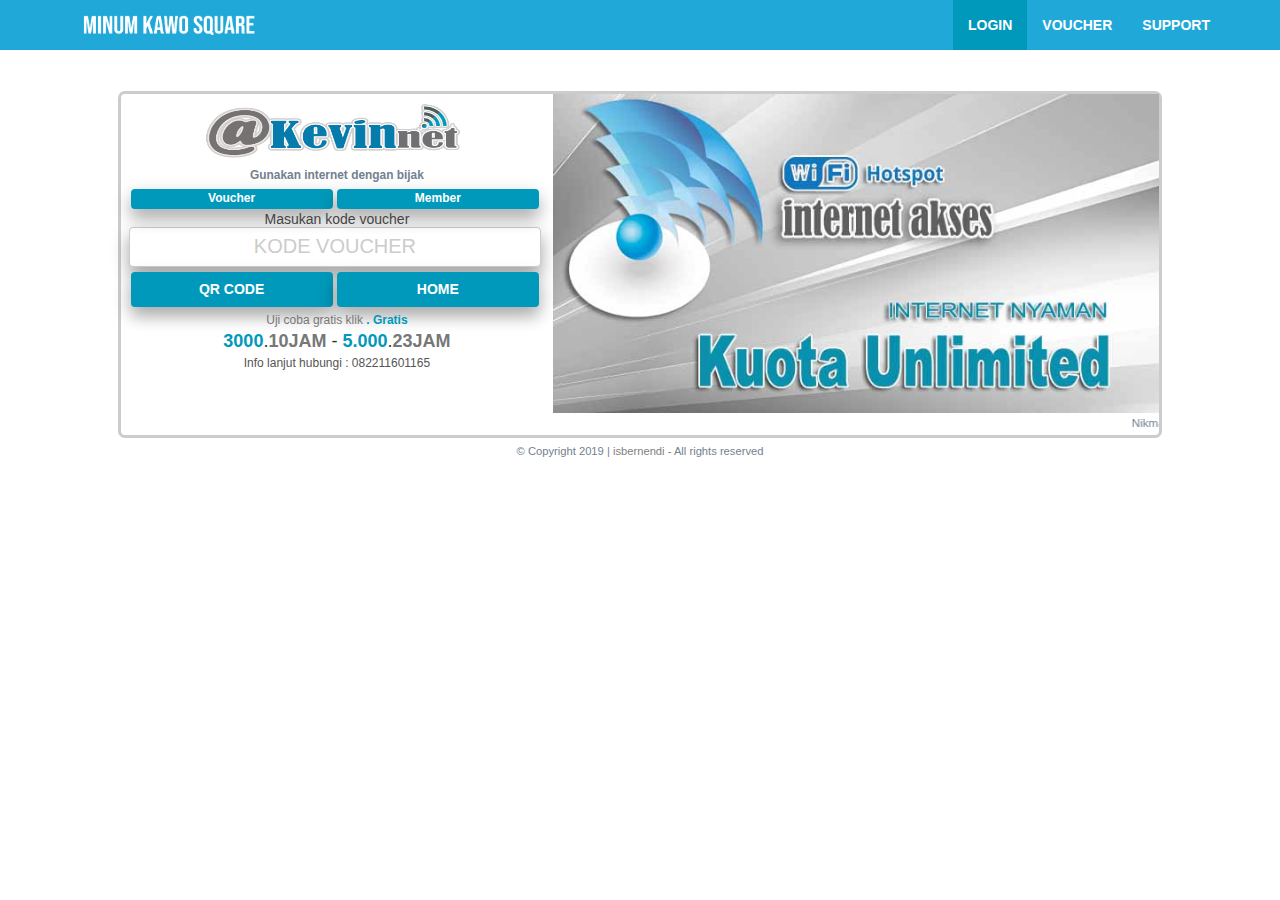
==== commit 63d111da: "Add files via upload" ====
--- a/index.html
+++ b/index.html
@@ -77,7 +77,7 @@
 
       <div id="KV" class="tabcontent">
 
-        <form name="sendinkv" action="$(link-login-only)" method="post">
+      
 
 
      <div class="form-group">
@@ -86,8 +86,8 @@
 <input type="hidden" class="form-control" placeholder="Password" name="password">
 							
 <button type="button" class="small-button1 "onclick="window.location='https://laksa19.github.io/myqr';"><b>QR CODE</b></button>
-						
-<button  class="small-button1">LOGIN</button>
+	 <button class="small-button1" > <a href="https://isbernendi.github.io"><font color="#fff"> HOME</font></button>	</a>						
+
 
 
 </div>
@@ -106,7 +106,7 @@
 		<button type="button" class="small-button1"onclick="window.location='https://laksa19.github.io/myqr';"><b>QR CODE</b></button>
 	
 	
-	<button  class="small-button1">LOGIN</button>
+	 <button class="small-button1" > <a href="https://isbernendi.github.io"><font color="#fff"> HOME</font></button>	</a>
 	
 
 </div>	
--- a/mks.css
+++ b/mks.css
@@ -0,0 +1,562 @@
+
+body {
+  font-family: -apple-system, BlinkMacSystemFont, "segoe ui", Roboto, "helvetica neue", Arial, sans-serif, "apple color emoji", "segoe ui emoji", "segoe ui symbol";
+  font-size: 14px;
+  font-weight: 400;
+  line-height: 1.5;
+  text-align: left;
+  margin: 0px;
+}
+
+input {
+  vertical-align: middle;
+  margin: auto;
+  box-sizing: border-box;
+     -webkit-box-sizing:border-box;
+     -moz-box-sizing: border-box;
+}
+
+.plch-center::-webkit-input-placeholder {
+   text-align: center;
+}
+.plch-center:-moz-placeholder {
+   text-align: center;
+}
+
+/* button */
+button{
+  text-decoration: none;
+  display: inline-block;
+  border:none;
+  background-color: none;
+  font-size: 14px;
+  line-height: 1.5;
+}
+
+/* container */
+.container{
+  width: 100%;
+}
+
+
+.example6 .navbar-brand{ 
+ background: url('../images/logonav.png') center / contain no-repeat;
+  width: 200px;
+
+}
+
+
+/* box */
+.boxs{
+	margin:5px 0 10px 0;
+	text-align:center;
+}
+.box{
+  padding: 5px 5px 5px 5px;
+  margin: 5px 5px 5px 5px;
+  border-radius: 3px;
+}
+.box a{
+  text-decoration: none;
+}
+.box h1, h2, h3, p{
+  padding: 0px;
+  margin: 0px;
+}
+.box-bordered{
+  border: 1px solid #23282c;
+}
+/* logo */
+.logo{
+  padding: 0 5px 0 5px;
+  margin: 5px 5px 5px 5px;
+}
+}
+
+.box-group > div{
+  display: table-cell;
+  vertical-align: middle;
+}
+
+
+
+
+
+.box-group-icon{
+  font-size: 40px;
+  display: inline-block;
+  text-align: center;
+  text-decoration: none;
+  white-space: nowrap;
+  vertical-align: middle;
+  width: 25%;
+  user-select: none;
+  border: 1px solid transparent;
+  padding: 5px 10px 5px 10px;
+  margin: 5px;
+  line-height: 1.5;
+  border-radius: 3px;
+}
+.box-group-area{
+  padding: 5px;
+}
+.login-box,
+.register-box {
+  width: 400px;
+  margin: 10px auto;
+  padding-top:10%;
+}
+
+.col-c{
+  float:none; 
+  margin: auto;
+}
+
+
+.box-shadow{
+  box-shadow: 0 10px 15px 0 rgba(0, 0, 0, 0.2), 0 6px 20px 0 rgba(0, 0, 0, 0.19);
+}
+/* notif bawah judul */
+.border-atas-bawah{
+  margin: 5px 10px;
+  border-top:2px dotted;
+  border-bottom:2px dotted;
+  border-color:#c5c5c5;
+}
+.text-berjalan{
+  padding: 2px 0 3px 0;
+  font-size: 83%;
+}
+/* login */
+.login{
+	padding:0;
+}
+/* tombol */
+.tombol{
+	font-size:85%;
+	font-weight:bold;
+}
+/* bawah judul */
+.bawah-judul{
+	padding-top:5px;
+	font-size: 85%;
+	text-align: center;
+}
+.bawah-judull{
+	padding:0 0 8px 0;
+	font-size: 85%;
+	text-align: center;
+}
+/* card */
+.card{
+  margin:5px 10px;
+  border-radius: 3px;
+  background-color: #fff;
+}
+.cardx{
+  margin:5px 10px 10px 10px;
+}
+.card a{
+
+  text-decoration: none;
+}
+.card h3{
+  margin: 0px;
+}
+.card-header{
+  padding: 5px 10px 5px 10px;
+  background-color: #fff;
+  border-radius: 0;
+}
+.card-body{
+  padding: 5px 10px 5px 10px;
+  margin-bottom: 10px;
+}
+.card-footer{
+  padding: 5px 10px 5px 10px;
+  margin-top: 5px;
+  min-height: 20px;
+  border-radius: 0px 0px 2px 2px;
+}
+.overflow{
+  overflow-x:auto; 
+  overflow-y:auto; 
+  max-height: 80vh;
+}
+
+
+.btn{
+  display: inline-block;
+  text-align: center;
+  text-decoration: none;
+  white-space: nowrap;
+  vertical-align: middle;
+  user-select: none;
+  border: 1px solid transparent;
+  border-radius: 3px;
+  font-size: 14px;
+  cursor: pointer;
+  
+}
+.btn:hover{
+  box-shadow: inset 0 0 0 transparent, 0 0 0 0.2rem rgba(166, 166, 166, 0.15);
+}
+.btn-md{
+  display: inline-block;
+  text-align: center;
+  text-decoration: none;
+  white-space: nowrap;
+  vertical-align: middle;
+  user-select: none;
+  border: 1px solid transparent;
+  border-radius: 3px;
+  font-size: 100%;
+  height: 40px;
+  font-size: 18px;
+  cursor: pointer;
+  font-weight:bold;
+  	box-shadow:0 10px 15px 0 rgba(0,0,0,.2),0 6px 20px 0 rgba(0,0,0,.19)
+}
+.btn-md:hover{
+ background-color: #20a8d8;
+font-size: 18px;
+  box-shadow:0 10px 15px 0 rgba(0,0,0,.2),0 6px 20px 0 rgba(0,0,0,.19)
+}
+
+/* backgound */
+[class*="bg-"] {
+  text-decoration: none;
+}
+.bg-template{
+	background-color:#0099bb;
+	color:#fff;
+}
+
+
+
+/* text */
+[class*="text-"] {
+  text-decoration: none;
+}
+
+.text-grey{
+  color: #73818f;
+}
+
+.text-bold{
+  font-weight: bold;
+}
+
+/* align */
+.align-middle{
+  vertical-align: middle;
+}
+.text-center{
+  text-align: center;
+}
+.text-right{
+  text-align: right;
+}
+.text-left{
+  text-align: left;
+}
+.text-nowrap{
+  white-space: nowrap;
+}
+ 
+/* row */
+.row::after {
+  content: "";
+  clear: both;
+  display: table;
+}
+
+
+.w-12 {width: 100%;}
+
+/* column */
+[class*="col-"] {
+  float: left;
+
+}
+.col-1 {width: 8.33%;}
+.col-2 {width: 16.66%;}
+.col-3 {width: 25%;}
+.col-4 {width: 33.33%;}
+.col-5 {width: 41.66%;}
+.col-6 {width: 50%;}
+.col-7 {width: 58.33%;}
+.col-8 {width: 66.66%;}
+.col-9 {width: 75%;}
+.col-10 {width: 83.33%;}
+.col-11 {width: 91.66%;}
+.col-12 {width: 100%;}
+
+/*table*/
+.table {
+  width: 100%;
+  border-collapse: collapse !important;
+  font-size: 13px;
+}
+.table td,
+.table th {
+    padding: 5px;
+}
+
+.table td, th, a{
+  color: #555;
+  text-decoration: none;
+   
+}
+.table-bordered th,
+.table-bordered td {
+    border: 1px solid #ccc !important;
+	vertical-align: top;
+}
+.table-hover:hover tbody tr:hover {
+  background-color: #f2f2f2;
+}
+
+/*table2*/
+.table2 {
+  width: 100%;
+  border-collapse: collapse !important;
+   font-size: 13px;
+}
+.table2 td,
+.table2 th {
+    padding: 5px;
+}
+
+.table2 td, th, a{
+  color: #555;
+  text-decoration: none;
+  
+}
+.table2-bordered th,
+.table2-bordered td {
+    border: 1px solid #ccc !important;
+	vertical-align: top;
+}
+.table2-hover:hover tbody tr:hover {
+  background-color: #f2f2f2;
+}
+
+
+
+/* alert */
+.alert{
+padding:5px 15px; border-radius: 3px;
+}
+/*padding*/
+.pd-2{padding: 2px;}
+.pd-3{padding: 3px;}
+.pd-4{padding: 4px;}
+.pd-5 {padding: 5px;}
+.pd-6 {padding: 6px;}
+.pd-7 {padding: 7px;}
+.pd-8 {padding: 8px;}
+.pd-9 {padding: 9px;}
+.pd-10 {padding: 10px;}
+
+
+/*margin*/
+.mr-a {margin: auto;}
+
+.mr-2{margin: 2px;}
+.mr-3{margin: 3px;}
+.mr-4{margin: 4px;}
+.mr-5 {margin: 5px;}
+.mr-6 {margin: 6px;}
+.mr-7 {margin: 7px;}
+.mr-8 {margin: 8px;}
+.mr-9 {margin: 9px;}
+.mr-10 {margin: 10px;}
+
+
+/*pointer*/
+.pointer{
+  cursor: pointer;
+}
+/*form control*/
+.form-control {
+display: block;
+width: 100%;
+height: 40px;
+	margin:  -2px;
+padding: 5px 5px;
+font-size: 20px;
+line-height: 1.42857143;
+color: #111;
+background-color: #fff ;
+background-image: none;
+border: 1px solid #CCC;
+border-radius:4px;
+-webkit-box-shadow: inset 0 1px 1px rgba(0,0,0,.075);
+
+-webkit-transition: border-color ease-in-out .15s,-webkit-box-shadow ease-in-out .15s;
+-o-transition: border-color ease-in-out .15s,box-shadow ease-in-out .15s;
+transition: border-color ease-in-out .15s,box-shadow ease-in-out .15s;
+margin-bottom: 1px;
+  box-shadow:0 10px 15px 0 rgba(0,0,0,.2),0 6px 20px 0 rgba(0,0,0,.19)
+}
+
+.form-control:focus {
+  color: #000;
+  border-color: #80bdff;
+  outline: 0;
+  
+}
+
+.form-control::placeholder {
+  color: #ccc;
+}
+
+.form-contro2 {	
+	background-color:#FFF;
+    background-image:none;
+	border:1px solid transparent;
+	border-radius:4px;
+	border-color:#CCC;
+	margin-top:4px;
+	color:#222;
+	padding: 5px 5px;
+font-size: 20px;
+	font-weight:700;
+	text-align:center;
+	vertical-align:middle;
+	text-decoration:none;
+	display:inline-block;
+	cursor:pointer;
+	height:40px;
+	
+	width:49%;
+	box-shadow:0 10px 15px 0 rgba(0,0,0,.2),0 6px 20px 0 rgba(0,0,0,.19)
+	}
+
+
+.form-contro2:focus {
+  color: #222;
+  border-color: #80bdff;
+  outline: 0;
+  
+}
+
+.form-contro2::placeholder {
+  color: #ccc;
+}
+.alert-info {
+	color:#fff;
+	background-color:#20a8d8;
+	border-color:#20a8d8;
+    box-shadow:0 10px 15px 0 rgba(0,0,0,.2),0 6px 20px 0 rgba(0,0,0,.19)
+}
+
+.small-button1{
+	background-color:#0099bb;
+	border-radius:4px;
+	border-color:#0099bb;
+	margin-top:4px;
+	color:#fff;
+	font-weight:700;
+	text-align:center;
+	vertical-align:middle;
+	text-decoration:none;
+	display:inline-block;
+	cursor:pointer;
+	height:35px;
+	width:49%;
+	
+	box-shadow:0 10px 15px 0 rgba(0,0,0,.2),0 6px 20px 0 rgba(0,0,0,.19)
+	}
+
+.small-button1:hover {
+	color:#fff;
+	background-color:#20a8d8;
+		
+}
+.small-button2{
+	background-color:#0099bb;
+	border-radius:4px;
+	border-color:#0099bb;
+	margin-top:4px;
+	color:#fff;
+	font-weight:700;
+	text-align:center;
+	vertical-align:middle;
+	text-decoration:none;
+	display:inline-block;
+	cursor:pointer;
+	font-size: 12px;
+	height:20px;
+	width:49%;
+	
+
+	box-shadow:0 10px 15px 0 rgba(0,0,0,.2),0 6px 20px 0 rgba(0,0,0,.19)
+	}
+
+.small-button2:hover {
+	color:#fff;
+	background-color:#20a8d8;
+		
+}
+.form-control-md {
+  display: block;
+  width: 100%;
+  padding: 8px;
+  border: 1px solid #ccc;
+  border-radius: 3px;
+  color: #000;
+  font-size: 100%;
+  background-color: #fff;
+  box-sizing: border-box;
+     -webkit-box-sizing:border-box;
+     -moz-box-sizing: border-box;
+  
+}
+.form-control-md:focus {
+  color: #000;
+  border-color: #80bdff;
+  outline: 0;
+  box-shadow: inset 0 0 0 transparent, 0 0 0 0.2rem rgba(0, 123, 255, 0.25);
+}
+
+.form-control-md::placeholder {
+  color: #ccc;
+}
+
+
+
+  #main{
+  margin-top: 8%; 
+}
+
+.box-semua {
+	border:3px solid #cccccc;
+	border-radius:7px;
+	background-color:#fff;	
+}
+.box-ketek {
+	border:3px solid #0099bb;
+	border-radius:7px;
+	background-color:rgba(76, 78, 78, 0.4);;
+}
+/* @media */
+@media screen and (max-width: 800px) {
+  [class*="col-"] {
+        width: 99.7%;
+    }
+  body{
+    padding: 10px;
+  }
+  #main{
+    margin-top: 15%;
+  }  
+
+img,tr {
+		page-break-inside:avoid
+	}
+	img {
+		max-width:100%!important
+	}
+	